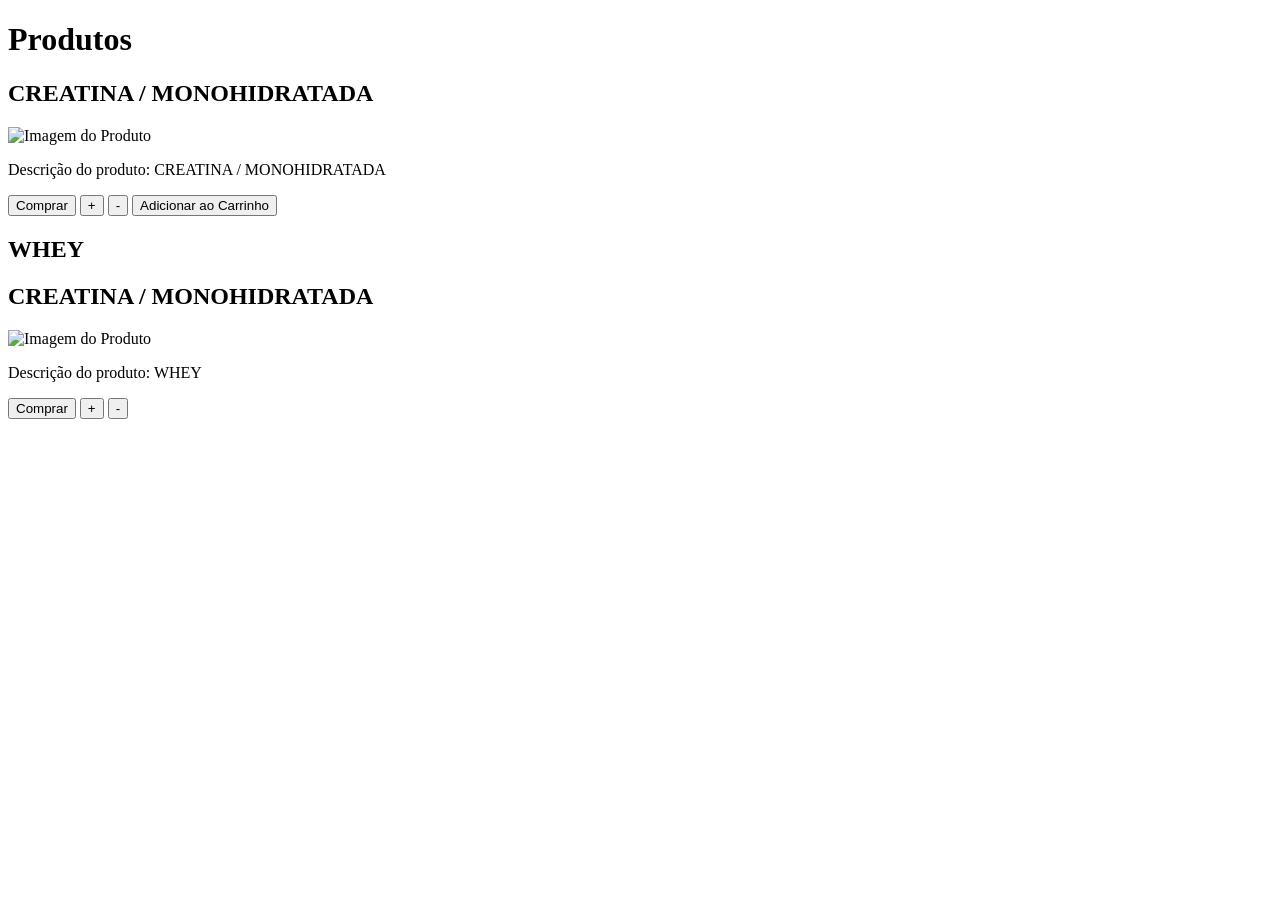
==== media/produtos.html @ 1bb53695 "html produtos" ====
<!DOCTYPE html>
<html lang="en">
<head>
    <meta charset="UTF-8">
    <meta name="viewport" content="width=device-width, initial-scale=1.0">
    <link rel="stylesheet" href="css/style.css">
    <link rel="preconnect" href="https://fonts.googleapis.com">
    <link rel="preconnect" href="https://fonts.gstatic.com" crossorigin>
    <link href="https://fonts.googleapis.com/css2?family=Inria+Sans:ital,wght@0,300;0,400;0,700;1,300;1,400;1,700&display=swap" rel="stylesheet">
    <title>Anita</title>
</head>
<body>
    <main>
        <h1>Produtos</h1>
        <section class="CREATINA / MONOHIDRATADA">
            <h2>CREATINA / MONOHIDRATADA</h2>
            <img src="media/Creatina.svg" alt="Imagem do Produto">
            <p>Descrição do produto: CREATINA / MONOHIDRATADA</p>
            <button>Comprar</button>
            <button> + </button>
            <button> - </button>
            <button> Adicionar ao Carrinho </button>
        </section>
        <section class=" WHEY">   
            <h2>WHEY</h2>
                       <h2>CREATINA / MONOHIDRATADA</h2>
            <img src="media/Whey.svg" alt="Imagem do Produto">
            <p>Descrição do produto: WHEY</p>
            <button>Comprar</button>
            <button> + </button>
            <button> - </button>
        </section>
    </main>
</body>
</html>
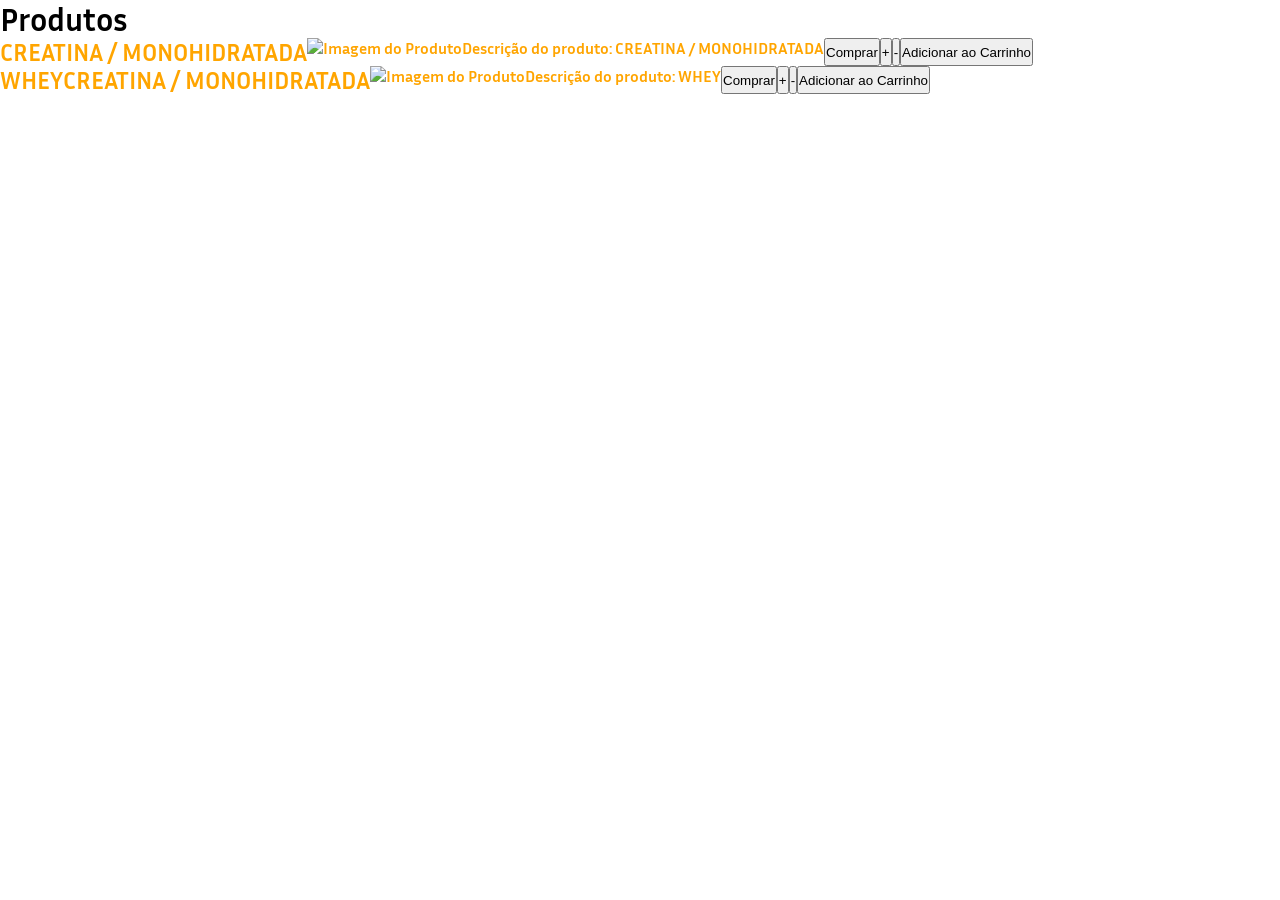
==== commit 6e936a8b: "link css" ====
--- a/media/produtos.html
+++ b/media/produtos.html
@@ -3,7 +3,7 @@
 <head>
     <meta charset="UTF-8">
     <meta name="viewport" content="width=device-width, initial-scale=1.0">
-    <link rel="stylesheet" href="css/style.css">
+    <link rel="stylesheet" href="../css/style.css">
     <link rel="preconnect" href="https://fonts.googleapis.com">
     <link rel="preconnect" href="https://fonts.gstatic.com" crossorigin>
     <link href="https://fonts.googleapis.com/css2?family=Inria+Sans:ital,wght@0,300;0,400;0,700;1,300;1,400;1,700&display=swap" rel="stylesheet">
@@ -29,6 +29,7 @@
             <button>Comprar</button>
             <button> + </button>
             <button> - </button>
+            <button> Adicionar ao Carrinho </button>
         </section>
     </main>
 </body>
--- a/css/style.css
+++ b/css/style.css
@@ -0,0 +1,97 @@
+:root {
+    --fonte-principal: "Inria Sans", sans-serif;
+    --peso-alto: bold;
+    --cor--principal: black;
+    --cor-secundaria: white;
+    --cor--terciaria: orange;
+    --cor-quarta: #262626;
+}
+
+* {
+    margin: 0;
+    padding: 0;
+    box-sizing: border-box;
+}
+
+body {
+    font-family: var(--fonte-principal);
+    font-weight: var(--peso-alto);
+}
+
+body ul li {
+    list-style-type: none;
+}
+
+.logo {
+    height: 100px;
+    width: 100px;
+    display: block;
+}
+
+.usuario {
+    height: 25px;
+    width: 25px;
+    display: block;
+}
+
+.navegacao {
+    background-color: var(--cor-quarta);
+    padding: 0 20px;
+}
+
+.navegacao ul {
+    display: flex;
+    align-items: center; 
+    justify-content: space-between; 
+    width: 100%;
+}
+
+
+.navegacao ul > div { /* pegue todas as divs de ul que tem a classe navegacao */
+    display: flex;
+    align-items: center;
+    gap: 20px;                    
+}
+
+.navegacao a {
+    text-decoration: none;
+    color: var(--cor-secundaria);
+}
+
+
+.usuario-actions {
+    display: flex;
+    align-items: center;          
+    gap: 15px;              
+}
+
+
+.buscar {
+    display: flex;
+    align-items: center;
+    background-color: var(--cor-secundaria);
+    height: 35px;
+    border-radius: 10px;
+    padding: 0 5px 0 10px;
+}
+
+.buscar input {
+    border: none;
+    outline: none;
+    height: 100%;
+    border-radius: 10px;
+}
+
+.usuario-actions a {
+    display: flex;
+    align-items: center;
+}
+.WHEY {
+    color: var(--cor--terciaria);
+    display: flex;
+    bottom: unset;
+}
+.CREATINA {
+    color: var(--cor--terciaria);
+    display: flex;
+}
